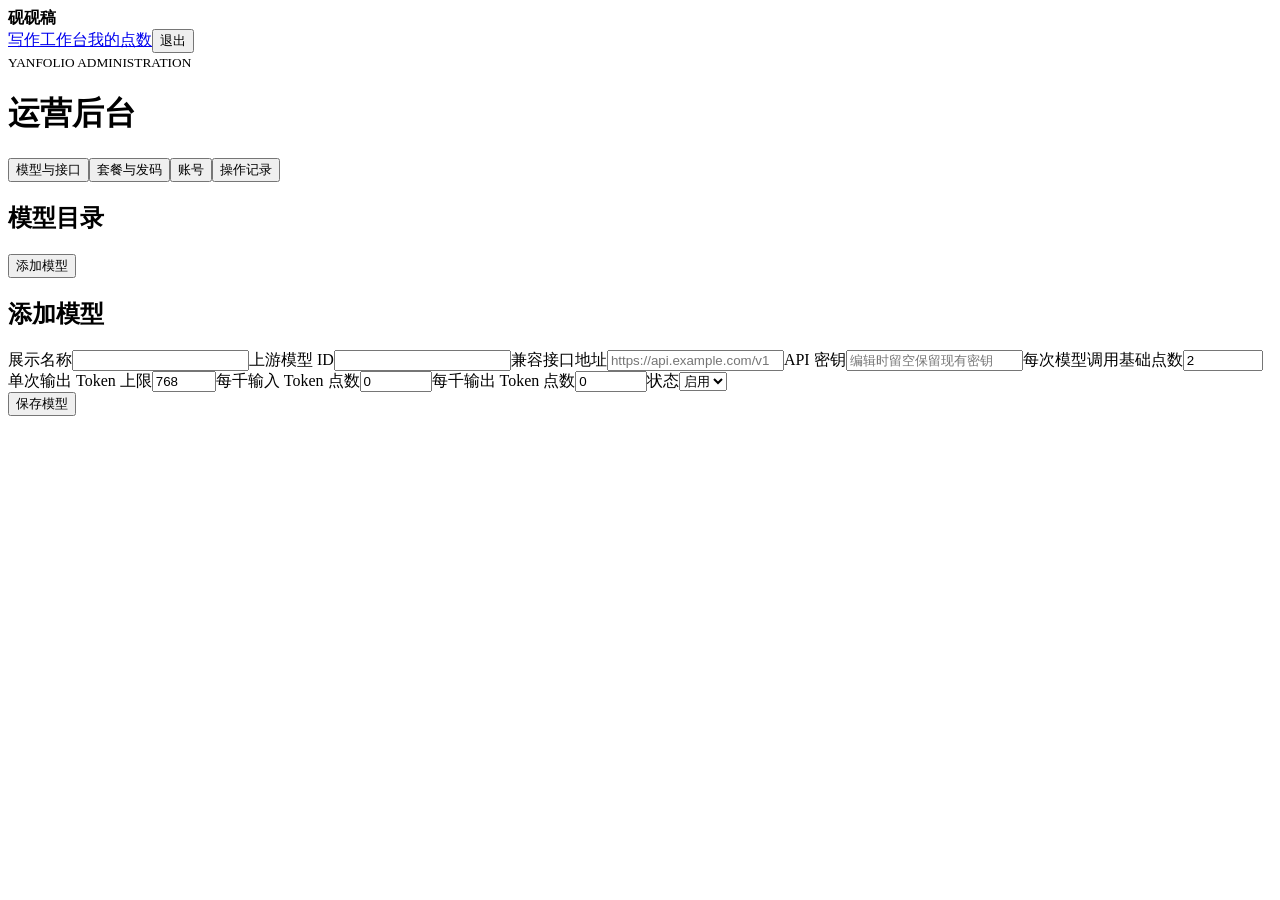
==== app/static/admin.html @ ef1fede9 "Sync workspace source 2026-11-21 20:47:22" ====
<!doctype html><html lang="zh-CN"><head><meta charset="utf-8"><meta name="viewport" content="width=device-width,initial-scale=1"><title>运营后台 · 砚稿</title><link rel="stylesheet" href="/style.css"><link rel="stylesheet" href="/account.css"><script defer src="/common.js"></script><script defer src="/admin.js"></script></head><body><nav class="account-nav"><div class="brand"><b class="seal">砚</b><strong>砚稿</strong></div><a href="/">写作工作台</a><a href="/wallet.html">我的点数</a><button id="logout" class="text-btn">退出</button></nav><main class="business"><div class="account-head"><small>YANFOLIO ADMINISTRATION</small><h1>运营后台</h1></div><div id="metrics" class="summary-strip"></div><nav class="manager-tabs"><button data-tab="models" class="selected">模型与接口</button><button data-tab="vouchers">套餐与发码</button><button data-tab="users">账号</button><button data-tab="audit">操作记录</button></nav><p id="feedback" role="status" class="feedback"></p>
<div id="tab-models"><section class="panel"><h2>模型目录</h2><div id="models" class="table-wrap"></div><button id="new-model" class="text-btn">添加模型</button></section><section class="panel"><h2 id="model-title">添加模型</h2><form id="model-form"><div class="config-grid"><label>展示名称<input name="label" required maxlength="80"></label><label>上游模型 ID<input name="model" required maxlength="160"></label><label class="wide">兼容接口地址<input name="base" type="url" placeholder="https://api.example.com/v1" required></label><label class="wide">API 密钥<input name="secret" type="password" autocomplete="new-password" placeholder="编辑时留空保留现有密钥"></label><label>每次模型调用基础点数<input name="fee" type="number" min="1" max="100000" value="2" required></label><label>单次输出 Token 上限<input name="max_output" type="number" min="64" max="8192" value="768" required></label><label>每千输入 Token 点数<input name="input_rate" type="number" min="0" max="10000" value="0" required></label><label>每千输出 Token 点数<input name="output_rate" type="number" min="0" max="10000" value="0" required></label><label>状态<select name="enabled"><option value="1">启用</option><option value="0">下架</option></select></label></div><button class="primary">保存模型</button></form></section></div>
<div id="tab-vouchers" hidden><section class="panel"><h2>充值套餐</h2><div id="packs" class="table-wrap"></div><button class="text-btn" id="new-pack">添加套餐</button><form id="pack-form"><div class="config-grid"><label>套餐名<input required name="label" maxlength="60"></label><label>点数<input type="number" required name="points" min="1"></label><label>参考售价（元）<input type="number" required name="yuan" step="0.01" min="0"></label><label>状态<select name="enabled"><option value="1">在售</option><option value="0">下架</option></select></label></div><button class="button">保存套餐</button></form></section><section class="panel"><h2>发行兑换码</h2><form id="issue-form"><div class="config-grid"><label>套餐<select id="issue-pack" required></select></label><label>数量<input id="issue-count" type="number" value="1" required min="1" max="100"></label></div><button class="primary">生成兑换码</button></form><div hidden id="issued"><label for="code-output">本批完整兑换码仅显示一次，请保存后交付购买者</label><textarea id="code-output" rows="5" readonly></textarea><button class="button" id="download-codes">下载本批兑换码</button></div></section><section class="panel"><h2>发行批次</h2><div id="batches" class="table-wrap"></div></section></div>
<div id="tab-users" hidden><section class="panel"><h2>用户账号</h2><form class="inline" id="user-search"><input id="user-q" placeholder="按邮箱查询" aria-label="邮箱"><button class="button">查询</button></form><div id="users" class="table-wrap"></div></section></div><div id="tab-audit" hidden><section class="panel"><h2>管理员操作记录</h2><div id="audit" class="table-wrap"></div></section></div></main></body></html>
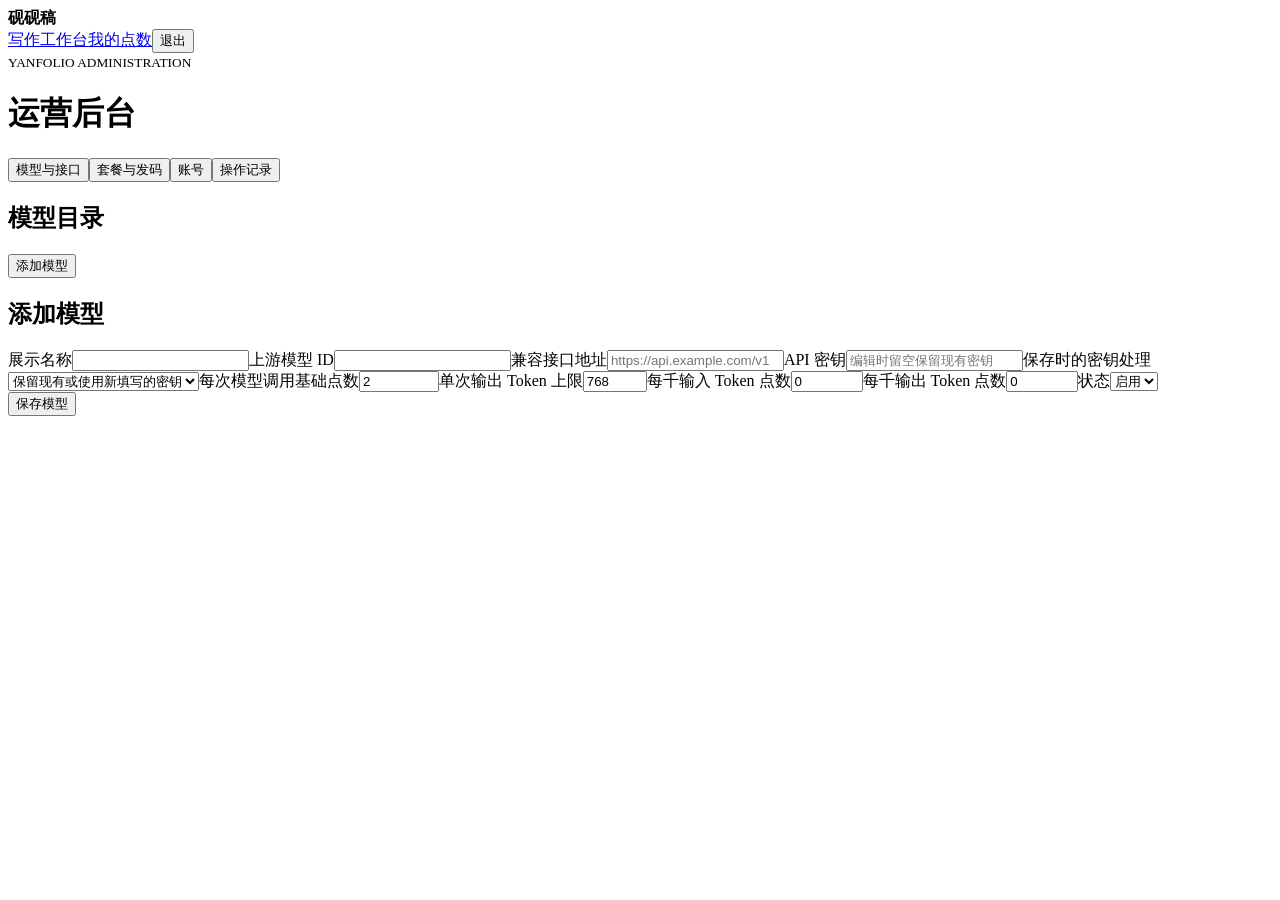
==== commit 7230b2e2: "Sync workspace source 2026-11-21 20:52:21" ====
--- a/app/static/admin.html
+++ b/app/static/admin.html
@@ -1,4 +1,4 @@
 <!doctype html><html lang="zh-CN"><head><meta charset="utf-8"><meta name="viewport" content="width=device-width,initial-scale=1"><title>运营后台 · 砚稿</title><link rel="stylesheet" href="/style.css"><link rel="stylesheet" href="/account.css"><script defer src="/common.js"></script><script defer src="/admin.js"></script></head><body><nav class="account-nav"><div class="brand"><b class="seal">砚</b><strong>砚稿</strong></div><a href="/">写作工作台</a><a href="/wallet.html">我的点数</a><button id="logout" class="text-btn">退出</button></nav><main class="business"><div class="account-head"><small>YANFOLIO ADMINISTRATION</small><h1>运营后台</h1></div><div id="metrics" class="summary-strip"></div><nav class="manager-tabs"><button data-tab="models" class="selected">模型与接口</button><button data-tab="vouchers">套餐与发码</button><button data-tab="users">账号</button><button data-tab="audit">操作记录</button></nav><p id="feedback" role="status" class="feedback"></p>
-<div id="tab-models"><section class="panel"><h2>模型目录</h2><div id="models" class="table-wrap"></div><button id="new-model" class="text-btn">添加模型</button></section><section class="panel"><h2 id="model-title">添加模型</h2><form id="model-form"><div class="config-grid"><label>展示名称<input name="label" required maxlength="80"></label><label>上游模型 ID<input name="model" required maxlength="160"></label><label class="wide">兼容接口地址<input name="base" type="url" placeholder="https://api.example.com/v1" required></label><label class="wide">API 密钥<input name="secret" type="password" autocomplete="new-password" placeholder="编辑时留空保留现有密钥"></label><label>每次模型调用基础点数<input name="fee" type="number" min="1" max="100000" value="2" required></label><label>单次输出 Token 上限<input name="max_output" type="number" min="64" max="8192" value="768" required></label><label>每千输入 Token 点数<input name="input_rate" type="number" min="0" max="10000" value="0" required></label><label>每千输出 Token 点数<input name="output_rate" type="number" min="0" max="10000" value="0" required></label><label>状态<select name="enabled"><option value="1">启用</option><option value="0">下架</option></select></label></div><button class="primary">保存模型</button></form></section></div>
+<div id="tab-models"><section class="panel"><h2>模型目录</h2><div id="models" class="table-wrap"></div><button id="new-model" class="text-btn">添加模型</button></section><section class="panel"><h2 id="model-title">添加模型</h2><form id="model-form"><div class="config-grid"><label>展示名称<input name="label" required maxlength="80"></label><label>上游模型 ID<input name="model" required maxlength="160"></label><label class="wide">兼容接口地址<input name="base" type="url" placeholder="https://api.example.com/v1" required></label><label class="wide">API 密钥<input name="secret" type="password" autocomplete="new-password" placeholder="编辑时留空保留现有密钥"></label><label>保存时的密钥处理<select name="key_action"><option value="keep">保留现有或使用新填写的密钥</option><option value="clear">清除已保存密钥</option></select></label><label>每次模型调用基础点数<input name="fee" type="number" min="1" max="100000" value="2" required></label><label>单次输出 Token 上限<input name="max_output" type="number" min="64" max="8192" value="768" required></label><label>每千输入 Token 点数<input name="input_rate" type="number" min="0" max="10000" value="0" required></label><label>每千输出 Token 点数<input name="output_rate" type="number" min="0" max="10000" value="0" required></label><label>状态<select name="enabled"><option value="1">启用</option><option value="0">下架</option></select></label></div><button class="primary">保存模型</button></form></section></div>
 <div id="tab-vouchers" hidden><section class="panel"><h2>充值套餐</h2><div id="packs" class="table-wrap"></div><button class="text-btn" id="new-pack">添加套餐</button><form id="pack-form"><div class="config-grid"><label>套餐名<input required name="label" maxlength="60"></label><label>点数<input type="number" required name="points" min="1"></label><label>参考售价（元）<input type="number" required name="yuan" step="0.01" min="0"></label><label>状态<select name="enabled"><option value="1">在售</option><option value="0">下架</option></select></label></div><button class="button">保存套餐</button></form></section><section class="panel"><h2>发行兑换码</h2><form id="issue-form"><div class="config-grid"><label>套餐<select id="issue-pack" required></select></label><label>数量<input id="issue-count" type="number" value="1" required min="1" max="100"></label></div><button class="primary">生成兑换码</button></form><div hidden id="issued"><label for="code-output">本批完整兑换码仅显示一次，请保存后交付购买者</label><textarea id="code-output" rows="5" readonly></textarea><button class="button" id="download-codes">下载本批兑换码</button></div></section><section class="panel"><h2>发行批次</h2><div id="batches" class="table-wrap"></div></section></div>
 <div id="tab-users" hidden><section class="panel"><h2>用户账号</h2><form class="inline" id="user-search"><input id="user-q" placeholder="按邮箱查询" aria-label="邮箱"><button class="button">查询</button></form><div id="users" class="table-wrap"></div></section></div><div id="tab-audit" hidden><section class="panel"><h2>管理员操作记录</h2><div id="audit" class="table-wrap"></div></section></div></main></body></html>
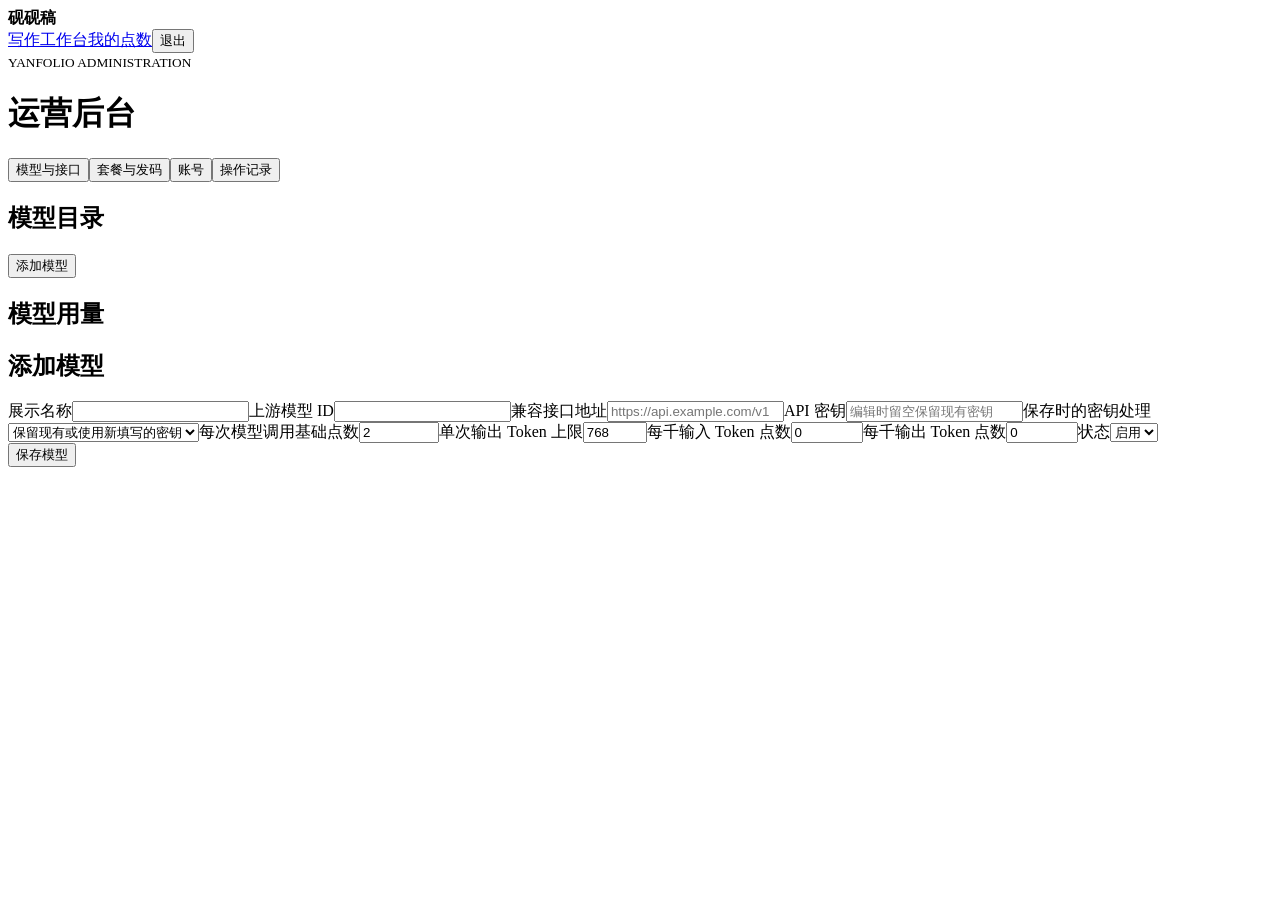
==== commit 79cf64a1: "Sync workspace source 2026-11-21 20:57:52" ====
--- a/app/static/admin.html
+++ b/app/static/admin.html
@@ -1,4 +1,4 @@
 <!doctype html><html lang="zh-CN"><head><meta charset="utf-8"><meta name="viewport" content="width=device-width,initial-scale=1"><title>运营后台 · 砚稿</title><link rel="stylesheet" href="/style.css"><link rel="stylesheet" href="/account.css"><script defer src="/common.js"></script><script defer src="/admin.js"></script></head><body><nav class="account-nav"><div class="brand"><b class="seal">砚</b><strong>砚稿</strong></div><a href="/">写作工作台</a><a href="/wallet.html">我的点数</a><button id="logout" class="text-btn">退出</button></nav><main class="business"><div class="account-head"><small>YANFOLIO ADMINISTRATION</small><h1>运营后台</h1></div><div id="metrics" class="summary-strip"></div><nav class="manager-tabs"><button data-tab="models" class="selected">模型与接口</button><button data-tab="vouchers">套餐与发码</button><button data-tab="users">账号</button><button data-tab="audit">操作记录</button></nav><p id="feedback" role="status" class="feedback"></p>
-<div id="tab-models"><section class="panel"><h2>模型目录</h2><div id="models" class="table-wrap"></div><button id="new-model" class="text-btn">添加模型</button></section><section class="panel"><h2 id="model-title">添加模型</h2><form id="model-form"><div class="config-grid"><label>展示名称<input name="label" required maxlength="80"></label><label>上游模型 ID<input name="model" required maxlength="160"></label><label class="wide">兼容接口地址<input name="base" type="url" placeholder="https://api.example.com/v1" required></label><label class="wide">API 密钥<input name="secret" type="password" autocomplete="new-password" placeholder="编辑时留空保留现有密钥"></label><label>保存时的密钥处理<select name="key_action"><option value="keep">保留现有或使用新填写的密钥</option><option value="clear">清除已保存密钥</option></select></label><label>每次模型调用基础点数<input name="fee" type="number" min="1" max="100000" value="2" required></label><label>单次输出 Token 上限<input name="max_output" type="number" min="64" max="8192" value="768" required></label><label>每千输入 Token 点数<input name="input_rate" type="number" min="0" max="10000" value="0" required></label><label>每千输出 Token 点数<input name="output_rate" type="number" min="0" max="10000" value="0" required></label><label>状态<select name="enabled"><option value="1">启用</option><option value="0">下架</option></select></label></div><button class="primary">保存模型</button></form></section></div>
+<div id="tab-models"><section class="panel"><h2>模型目录</h2><div id="models" class="table-wrap"></div><button id="new-model" class="text-btn">添加模型</button></section><section class="panel"><h2>模型用量</h2><div id="usage" class="table-wrap"></div></section><section class="panel"><h2 id="model-title">添加模型</h2><form id="model-form"><div class="config-grid"><label>展示名称<input name="label" required maxlength="80"></label><label>上游模型 ID<input name="model" required maxlength="160"></label><label class="wide">兼容接口地址<input name="base" type="url" placeholder="https://api.example.com/v1" required></label><label class="wide">API 密钥<input name="secret" type="password" autocomplete="new-password" placeholder="编辑时留空保留现有密钥"></label><label>保存时的密钥处理<select name="key_action"><option value="keep">保留现有或使用新填写的密钥</option><option value="clear">清除已保存密钥</option></select></label><label>每次模型调用基础点数<input name="fee" type="number" min="1" max="100000" value="2" required></label><label>单次输出 Token 上限<input name="max_output" type="number" min="64" max="8192" value="768" required></label><label>每千输入 Token 点数<input name="input_rate" type="number" min="0" max="10000" value="0" required></label><label>每千输出 Token 点数<input name="output_rate" type="number" min="0" max="10000" value="0" required></label><label>状态<select name="enabled"><option value="1">启用</option><option value="0">下架</option></select></label></div><button class="primary">保存模型</button></form></section></div>
 <div id="tab-vouchers" hidden><section class="panel"><h2>充值套餐</h2><div id="packs" class="table-wrap"></div><button class="text-btn" id="new-pack">添加套餐</button><form id="pack-form"><div class="config-grid"><label>套餐名<input required name="label" maxlength="60"></label><label>点数<input type="number" required name="points" min="1"></label><label>参考售价（元）<input type="number" required name="yuan" step="0.01" min="0"></label><label>状态<select name="enabled"><option value="1">在售</option><option value="0">下架</option></select></label></div><button class="button">保存套餐</button></form></section><section class="panel"><h2>发行兑换码</h2><form id="issue-form"><div class="config-grid"><label>套餐<select id="issue-pack" required></select></label><label>数量<input id="issue-count" type="number" value="1" required min="1" max="100"></label></div><button class="primary">生成兑换码</button></form><div hidden id="issued"><label for="code-output">本批完整兑换码仅显示一次，请保存后交付购买者</label><textarea id="code-output" rows="5" readonly></textarea><button class="button" id="download-codes">下载本批兑换码</button></div></section><section class="panel"><h2>发行批次</h2><div id="batches" class="table-wrap"></div></section></div>
 <div id="tab-users" hidden><section class="panel"><h2>用户账号</h2><form class="inline" id="user-search"><input id="user-q" placeholder="按邮箱查询" aria-label="邮箱"><button class="button">查询</button></form><div id="users" class="table-wrap"></div></section></div><div id="tab-audit" hidden><section class="panel"><h2>管理员操作记录</h2><div id="audit" class="table-wrap"></div></section></div></main></body></html>
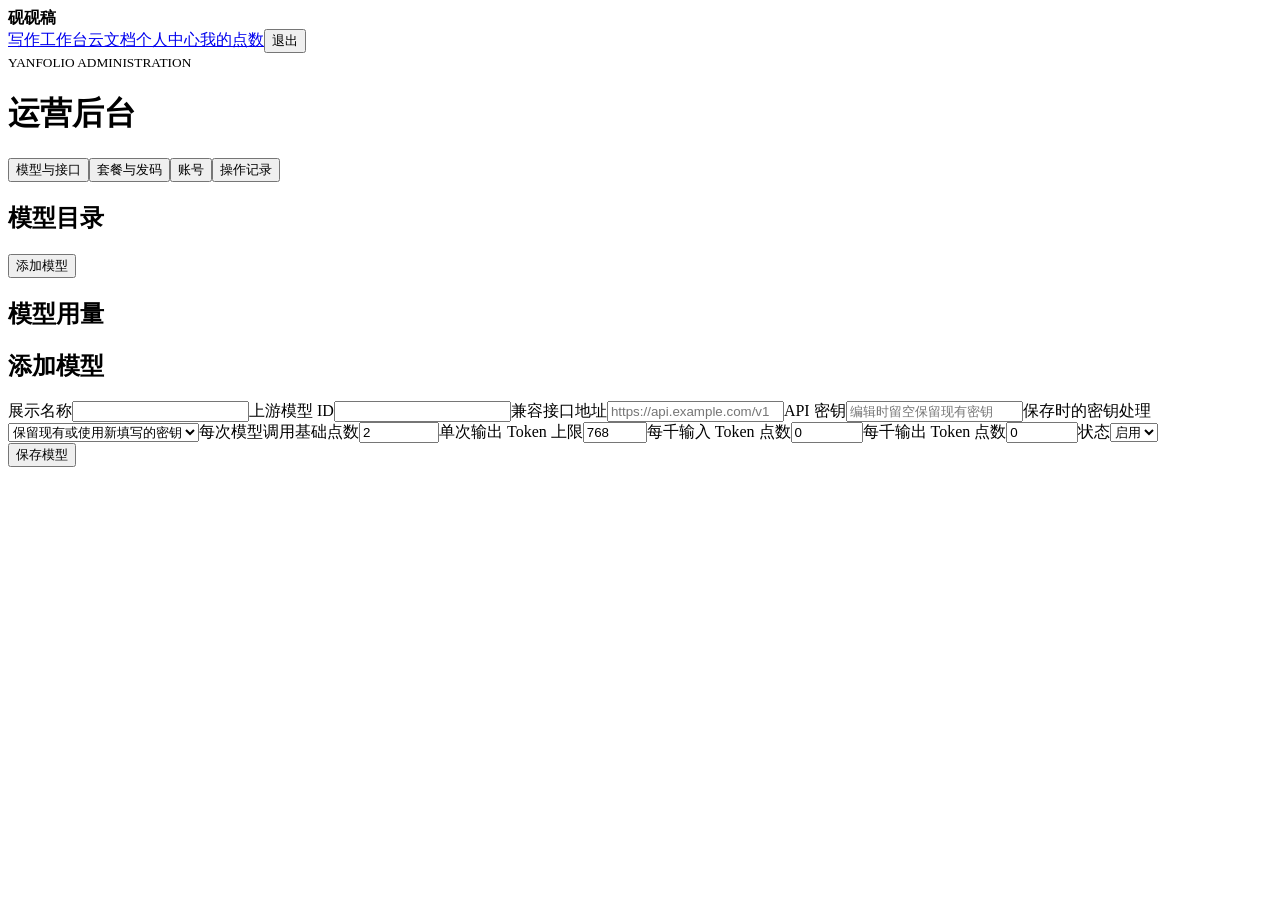
==== commit f3ff6d2e: "Sync workspace source 2026-11-21 21:11:39" ====
--- a/app/static/admin.html
+++ b/app/static/admin.html
@@ -1,4 +1,4 @@
-<!doctype html><html lang="zh-CN"><head><meta charset="utf-8"><meta name="viewport" content="width=device-width,initial-scale=1"><title>运营后台 · 砚稿</title><link rel="stylesheet" href="/style.css"><link rel="stylesheet" href="/account.css"><script defer src="/common.js"></script><script defer src="/admin.js"></script></head><body><nav class="account-nav"><div class="brand"><b class="seal">砚</b><strong>砚稿</strong></div><a href="/">写作工作台</a><a href="/wallet.html">我的点数</a><button id="logout" class="text-btn">退出</button></nav><main class="business"><div class="account-head"><small>YANFOLIO ADMINISTRATION</small><h1>运营后台</h1></div><div id="metrics" class="summary-strip"></div><nav class="manager-tabs"><button data-tab="models" class="selected">模型与接口</button><button data-tab="vouchers">套餐与发码</button><button data-tab="users">账号</button><button data-tab="audit">操作记录</button></nav><p id="feedback" role="status" class="feedback"></p>
+<!doctype html><html lang="zh-CN"><head><meta charset="utf-8"><meta name="viewport" content="width=device-width,initial-scale=1"><title>运营后台 · 砚稿</title><link rel="stylesheet" href="/style.css"><link rel="stylesheet" href="/account.css"><script defer src="/common.js"></script><script defer src="/admin.js"></script></head><body><nav class="account-nav"><div class="brand"><b class="seal">砚</b><strong>砚稿</strong></div><a href="/studio">写作工作台</a><a href="/drive.html">云文档</a><a href="/profile.html">个人中心</a><a href="/wallet.html">我的点数</a><button id="logout" class="text-btn">退出</button></nav><main class="business"><div class="account-head"><small>YANFOLIO ADMINISTRATION</small><h1>运营后台</h1></div><div id="metrics" class="summary-strip"></div><nav class="manager-tabs"><button data-tab="models" class="selected">模型与接口</button><button data-tab="vouchers">套餐与发码</button><button data-tab="users">账号</button><button data-tab="audit">操作记录</button></nav><p id="feedback" role="status" class="feedback"></p>
 <div id="tab-models"><section class="panel"><h2>模型目录</h2><div id="models" class="table-wrap"></div><button id="new-model" class="text-btn">添加模型</button></section><section class="panel"><h2>模型用量</h2><div id="usage" class="table-wrap"></div></section><section class="panel"><h2 id="model-title">添加模型</h2><form id="model-form"><div class="config-grid"><label>展示名称<input name="label" required maxlength="80"></label><label>上游模型 ID<input name="model" required maxlength="160"></label><label class="wide">兼容接口地址<input name="base" type="url" placeholder="https://api.example.com/v1" required></label><label class="wide">API 密钥<input name="secret" type="password" autocomplete="new-password" placeholder="编辑时留空保留现有密钥"></label><label>保存时的密钥处理<select name="key_action"><option value="keep">保留现有或使用新填写的密钥</option><option value="clear">清除已保存密钥</option></select></label><label>每次模型调用基础点数<input name="fee" type="number" min="1" max="100000" value="2" required></label><label>单次输出 Token 上限<input name="max_output" type="number" min="64" max="8192" value="768" required></label><label>每千输入 Token 点数<input name="input_rate" type="number" min="0" max="10000" value="0" required></label><label>每千输出 Token 点数<input name="output_rate" type="number" min="0" max="10000" value="0" required></label><label>状态<select name="enabled"><option value="1">启用</option><option value="0">下架</option></select></label></div><button class="primary">保存模型</button></form></section></div>
 <div id="tab-vouchers" hidden><section class="panel"><h2>充值套餐</h2><div id="packs" class="table-wrap"></div><button class="text-btn" id="new-pack">添加套餐</button><form id="pack-form"><div class="config-grid"><label>套餐名<input required name="label" maxlength="60"></label><label>点数<input type="number" required name="points" min="1"></label><label>参考售价（元）<input type="number" required name="yuan" step="0.01" min="0"></label><label>状态<select name="enabled"><option value="1">在售</option><option value="0">下架</option></select></label></div><button class="button">保存套餐</button></form></section><section class="panel"><h2>发行兑换码</h2><form id="issue-form"><div class="config-grid"><label>套餐<select id="issue-pack" required></select></label><label>数量<input id="issue-count" type="number" value="1" required min="1" max="100"></label></div><button class="primary">生成兑换码</button></form><div hidden id="issued"><label for="code-output">本批完整兑换码仅显示一次，请保存后交付购买者</label><textarea id="code-output" rows="5" readonly></textarea><button class="button" id="download-codes">下载本批兑换码</button></div></section><section class="panel"><h2>发行批次</h2><div id="batches" class="table-wrap"></div></section></div>
 <div id="tab-users" hidden><section class="panel"><h2>用户账号</h2><form class="inline" id="user-search"><input id="user-q" placeholder="按邮箱查询" aria-label="邮箱"><button class="button">查询</button></form><div id="users" class="table-wrap"></div></section></div><div id="tab-audit" hidden><section class="panel"><h2>管理员操作记录</h2><div id="audit" class="table-wrap"></div></section></div></main></body></html>
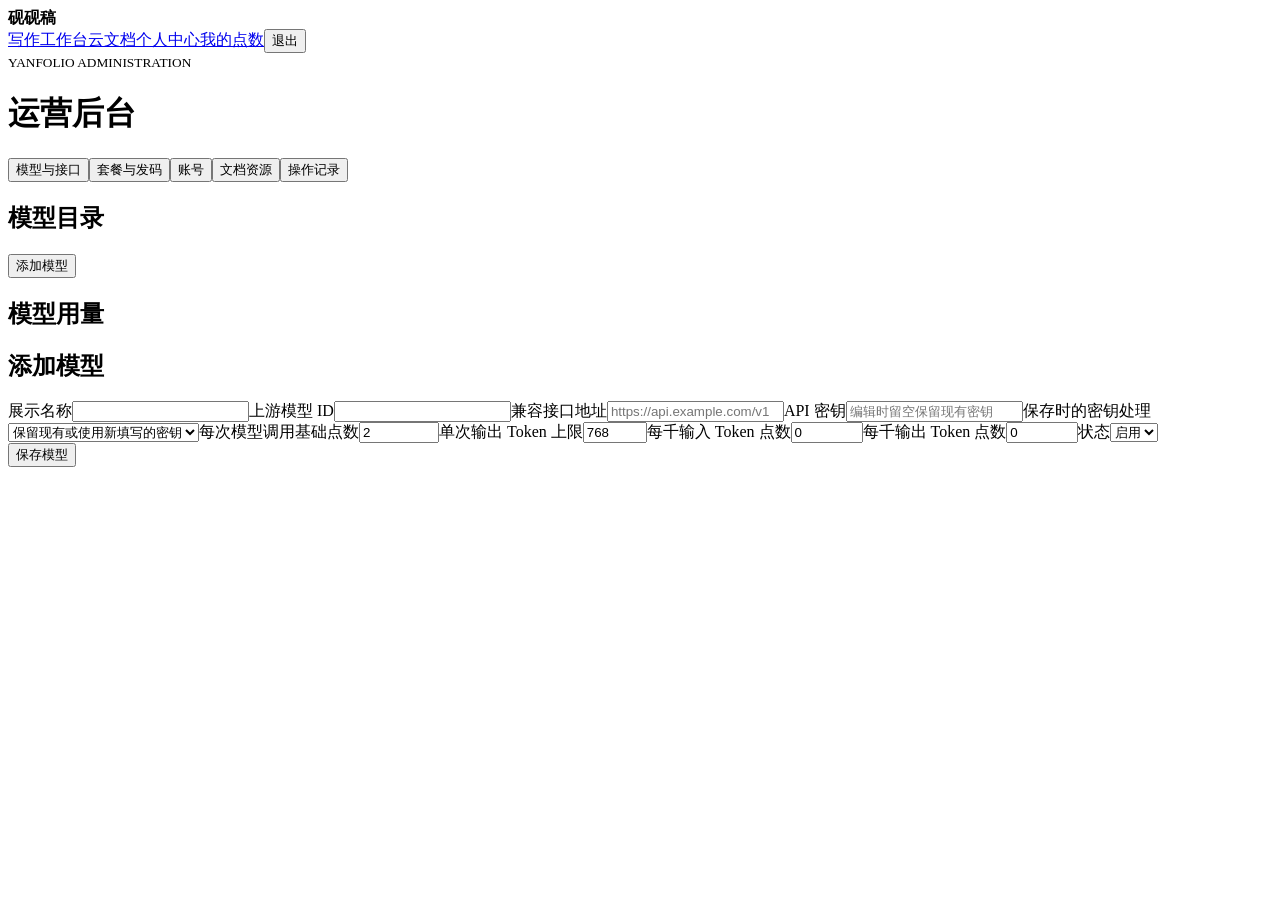
==== commit efd6c6b3: "Sync workspace source 2026-11-21 21:15:54" ====
--- a/app/static/admin.html
+++ b/app/static/admin.html
@@ -1,4 +1,4 @@
-<!doctype html><html lang="zh-CN"><head><meta charset="utf-8"><meta name="viewport" content="width=device-width,initial-scale=1"><title>运营后台 · 砚稿</title><link rel="stylesheet" href="/style.css"><link rel="stylesheet" href="/account.css"><script defer src="/common.js"></script><script defer src="/admin.js"></script></head><body><nav class="account-nav"><div class="brand"><b class="seal">砚</b><strong>砚稿</strong></div><a href="/studio">写作工作台</a><a href="/drive.html">云文档</a><a href="/profile.html">个人中心</a><a href="/wallet.html">我的点数</a><button id="logout" class="text-btn">退出</button></nav><main class="business"><div class="account-head"><small>YANFOLIO ADMINISTRATION</small><h1>运营后台</h1></div><div id="metrics" class="summary-strip"></div><nav class="manager-tabs"><button data-tab="models" class="selected">模型与接口</button><button data-tab="vouchers">套餐与发码</button><button data-tab="users">账号</button><button data-tab="audit">操作记录</button></nav><p id="feedback" role="status" class="feedback"></p>
+<!doctype html><html lang="zh-CN"><head><meta charset="utf-8"><meta name="viewport" content="width=device-width,initial-scale=1"><title>运营后台 · 砚稿</title><link rel="stylesheet" href="/style.css"><link rel="stylesheet" href="/account.css"><script defer src="/common.js"></script><script defer src="/transfer.js"></script><script defer src="/admin.js"></script></head><body><nav class="account-nav"><div class="brand"><b class="seal">砚</b><strong>砚稿</strong></div><a href="/studio">写作工作台</a><a href="/drive.html">云文档</a><a href="/profile.html">个人中心</a><a href="/wallet.html">我的点数</a><button id="logout" class="text-btn">退出</button></nav><main class="business"><div class="account-head"><small>YANFOLIO ADMINISTRATION</small><h1>运营后台</h1></div><div id="metrics" class="summary-strip"></div><nav class="manager-tabs"><button data-tab="models" class="selected">模型与接口</button><button data-tab="vouchers">套餐与发码</button><button data-tab="users">账号</button><button data-tab="cloud">文档资源</button><button data-tab="audit">操作记录</button></nav><p id="feedback" role="status" class="feedback"></p>
 <div id="tab-models"><section class="panel"><h2>模型目录</h2><div id="models" class="table-wrap"></div><button id="new-model" class="text-btn">添加模型</button></section><section class="panel"><h2>模型用量</h2><div id="usage" class="table-wrap"></div></section><section class="panel"><h2 id="model-title">添加模型</h2><form id="model-form"><div class="config-grid"><label>展示名称<input name="label" required maxlength="80"></label><label>上游模型 ID<input name="model" required maxlength="160"></label><label class="wide">兼容接口地址<input name="base" type="url" placeholder="https://api.example.com/v1" required></label><label class="wide">API 密钥<input name="secret" type="password" autocomplete="new-password" placeholder="编辑时留空保留现有密钥"></label><label>保存时的密钥处理<select name="key_action"><option value="keep">保留现有或使用新填写的密钥</option><option value="clear">清除已保存密钥</option></select></label><label>每次模型调用基础点数<input name="fee" type="number" min="1" max="100000" value="2" required></label><label>单次输出 Token 上限<input name="max_output" type="number" min="64" max="8192" value="768" required></label><label>每千输入 Token 点数<input name="input_rate" type="number" min="0" max="10000" value="0" required></label><label>每千输出 Token 点数<input name="output_rate" type="number" min="0" max="10000" value="0" required></label><label>状态<select name="enabled"><option value="1">启用</option><option value="0">下架</option></select></label></div><button class="primary">保存模型</button></form></section></div>
 <div id="tab-vouchers" hidden><section class="panel"><h2>充值套餐</h2><div id="packs" class="table-wrap"></div><button class="text-btn" id="new-pack">添加套餐</button><form id="pack-form"><div class="config-grid"><label>套餐名<input required name="label" maxlength="60"></label><label>点数<input type="number" required name="points" min="1"></label><label>参考售价（元）<input type="number" required name="yuan" step="0.01" min="0"></label><label>状态<select name="enabled"><option value="1">在售</option><option value="0">下架</option></select></label></div><button class="button">保存套餐</button></form></section><section class="panel"><h2>发行兑换码</h2><form id="issue-form"><div class="config-grid"><label>套餐<select id="issue-pack" required></select></label><label>数量<input id="issue-count" type="number" value="1" required min="1" max="100"></label></div><button class="primary">生成兑换码</button></form><div hidden id="issued"><label for="code-output">本批完整兑换码仅显示一次，请保存后交付购买者</label><textarea id="code-output" rows="5" readonly></textarea><button class="button" id="download-codes">下载本批兑换码</button></div></section><section class="panel"><h2>发行批次</h2><div id="batches" class="table-wrap"></div></section></div>
-<div id="tab-users" hidden><section class="panel"><h2>用户账号</h2><form class="inline" id="user-search"><input id="user-q" placeholder="按邮箱查询" aria-label="邮箱"><button class="button">查询</button></form><div id="users" class="table-wrap"></div></section></div><div id="tab-audit" hidden><section class="panel"><h2>管理员操作记录</h2><div id="audit" class="table-wrap"></div></section></div></main></body></html>
+<div id="tab-users" hidden><section class="panel"><h2>用户账号</h2><form class="inline" id="user-search"><input id="user-q" placeholder="按邮箱查询" aria-label="邮箱"><button class="button">查询</button></form><div id="users" class="table-wrap"></div></section></div><div id="tab-cloud" hidden><section class="panel"><h2>存储与上传</h2><p class="sub" id="cloud-summary"></p><button class="button" id="cloud-switch">更改上传状态</button></section><section class="panel"><h2>账号文档配额</h2><form class="inline" id="cloud-find"><input id="cloud-q" placeholder="搜索邮箱" aria-label="搜索账号配额"><button class="button">查询</button></form><div class="table-wrap" id="cloud-users"></div><p class="sub">用量包含历史版本与回收站。修改配额不会改动已有文件。</p></section></div><div id="tab-audit" hidden><section class="panel"><h2>管理员操作记录</h2><div id="audit" class="table-wrap"></div></section></div></main></body></html>
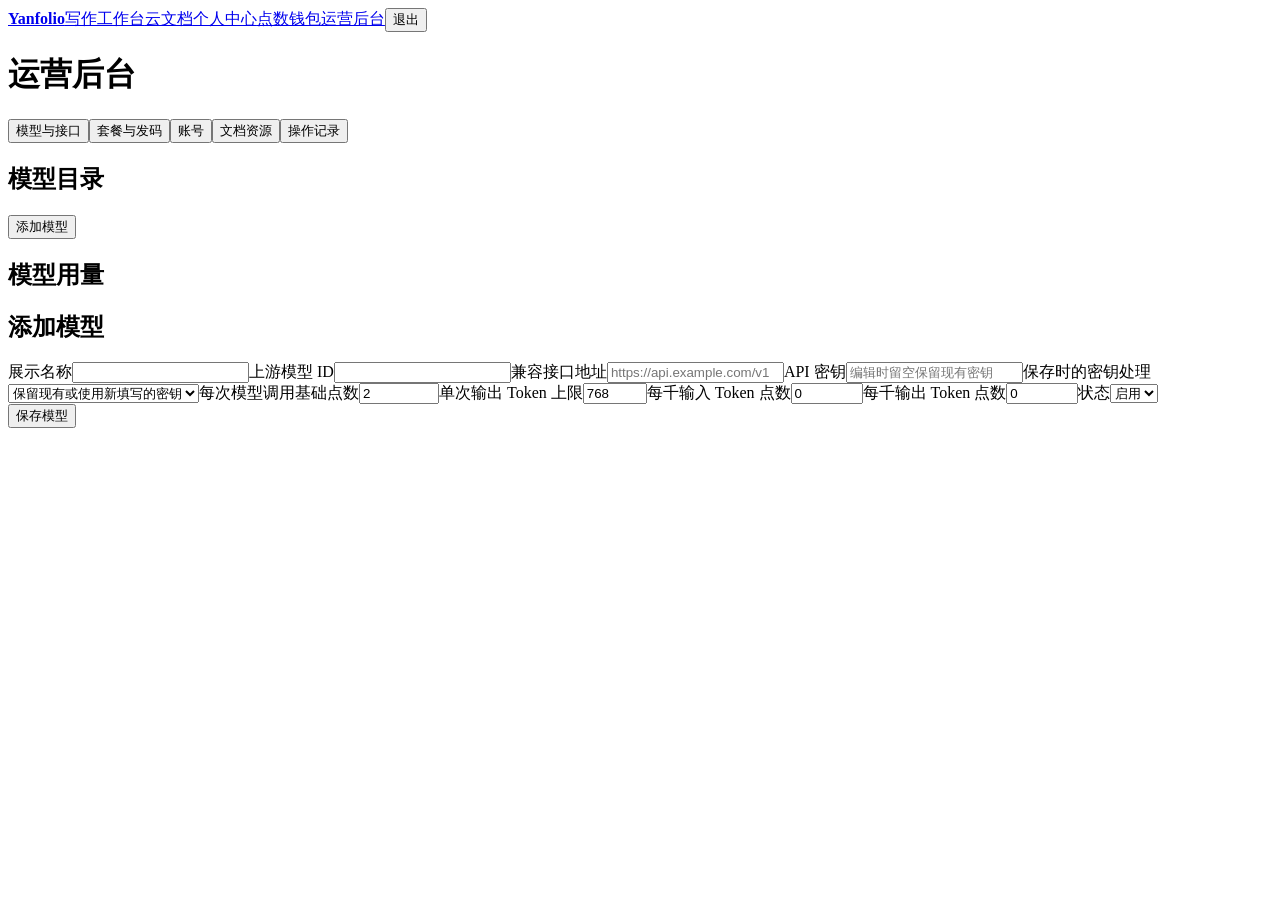
==== commit 13eb2697: "Sync workspace source 2026-11-21 21:52:40" ====
--- a/app/static/admin.html
+++ b/app/static/admin.html
@@ -1,4 +1,4 @@
-<!doctype html><html lang="zh-CN"><head><meta charset="utf-8"><meta name="viewport" content="width=device-width,initial-scale=1"><title>运营后台 · 砚稿</title><link rel="stylesheet" href="/style.css"><link rel="stylesheet" href="/account.css"><script defer src="/common.js"></script><script defer src="/transfer.js"></script><script defer src="/admin.js"></script></head><body><nav class="account-nav"><div class="brand"><b class="seal">砚</b><strong>砚稿</strong></div><a href="/studio">写作工作台</a><a href="/drive.html">云文档</a><a href="/profile.html">个人中心</a><a href="/wallet.html">我的点数</a><button id="logout" class="text-btn">退出</button></nav><main class="business"><div class="account-head"><small>YANFOLIO ADMINISTRATION</small><h1>运营后台</h1></div><div id="metrics" class="summary-strip"></div><nav class="manager-tabs"><button data-tab="models" class="selected">模型与接口</button><button data-tab="vouchers">套餐与发码</button><button data-tab="users">账号</button><button data-tab="cloud">文档资源</button><button data-tab="audit">操作记录</button></nav><p id="feedback" role="status" class="feedback"></p>
+<!doctype html><html lang="zh-CN"><head><meta charset="utf-8"><meta name="viewport" content="width=device-width,initial-scale=1"><title>运营后台 · 砚稿</title><link rel="icon" href="/yanfolio.ico"><link rel="stylesheet" href="/ui.css"><link rel="stylesheet" href="/account.css"><script defer src="/ui.js"></script><script defer src="/common.js"></script><script defer src="/transfer.js"></script><script defer src="/admin.js"></script></head><body><nav class="account-nav" aria-label="账号导航"><a class="brand" href="/" aria-label="砚稿首页"><span class="seal" aria-hidden="true"></span><strong>Yanfolio</strong></a><a href="/studio"><i data-icon="pen"></i>写作工作台</a><a href="/drive.html"><i data-icon="folder"></i>云文档</a><a href="/profile.html"><i data-icon="user"></i>个人中心</a><a href="/wallet.html"><i data-icon="wallet"></i>点数钱包</a><a id="admin-portal" href="/admin.html"><i data-icon="sliders"></i>运营后台</a><button id="logout" class="text-btn"><i data-icon="logout"></i>退出</button></nav><main class="business"><div class="account-head"><h1>运营后台</h1></div><div id="metrics" class="summary-strip"></div><nav class="manager-tabs"><button data-tab="models" class="selected">模型与接口</button><button data-tab="vouchers">套餐与发码</button><button data-tab="users">账号</button><button data-tab="cloud">文档资源</button><button data-tab="audit">操作记录</button></nav><p id="feedback" role="status" class="feedback"></p>
 <div id="tab-models"><section class="panel"><h2>模型目录</h2><div id="models" class="table-wrap"></div><button id="new-model" class="text-btn">添加模型</button></section><section class="panel"><h2>模型用量</h2><div id="usage" class="table-wrap"></div></section><section class="panel"><h2 id="model-title">添加模型</h2><form id="model-form"><div class="config-grid"><label>展示名称<input name="label" required maxlength="80"></label><label>上游模型 ID<input name="model" required maxlength="160"></label><label class="wide">兼容接口地址<input name="base" type="url" placeholder="https://api.example.com/v1" required></label><label class="wide">API 密钥<input name="secret" type="password" autocomplete="new-password" placeholder="编辑时留空保留现有密钥"></label><label>保存时的密钥处理<select name="key_action"><option value="keep">保留现有或使用新填写的密钥</option><option value="clear">清除已保存密钥</option></select></label><label>每次模型调用基础点数<input name="fee" type="number" min="1" max="100000" value="2" required></label><label>单次输出 Token 上限<input name="max_output" type="number" min="64" max="8192" value="768" required></label><label>每千输入 Token 点数<input name="input_rate" type="number" min="0" max="10000" value="0" required></label><label>每千输出 Token 点数<input name="output_rate" type="number" min="0" max="10000" value="0" required></label><label>状态<select name="enabled"><option value="1">启用</option><option value="0">下架</option></select></label></div><button class="primary">保存模型</button></form></section></div>
 <div id="tab-vouchers" hidden><section class="panel"><h2>充值套餐</h2><div id="packs" class="table-wrap"></div><button class="text-btn" id="new-pack">添加套餐</button><form id="pack-form"><div class="config-grid"><label>套餐名<input required name="label" maxlength="60"></label><label>点数<input type="number" required name="points" min="1"></label><label>参考售价（元）<input type="number" required name="yuan" step="0.01" min="0"></label><label>状态<select name="enabled"><option value="1">在售</option><option value="0">下架</option></select></label></div><button class="button">保存套餐</button></form></section><section class="panel"><h2>发行兑换码</h2><form id="issue-form"><div class="config-grid"><label>套餐<select id="issue-pack" required></select></label><label>数量<input id="issue-count" type="number" value="1" required min="1" max="100"></label></div><button class="primary">生成兑换码</button></form><div hidden id="issued"><label for="code-output">本批完整兑换码仅显示一次，请保存后交付购买者</label><textarea id="code-output" rows="5" readonly></textarea><button class="button" id="download-codes">下载本批兑换码</button></div></section><section class="panel"><h2>发行批次</h2><div id="batches" class="table-wrap"></div></section></div>
 <div id="tab-users" hidden><section class="panel"><h2>用户账号</h2><form class="inline" id="user-search"><input id="user-q" placeholder="按邮箱查询" aria-label="邮箱"><button class="button">查询</button></form><div id="users" class="table-wrap"></div></section></div><div id="tab-cloud" hidden><section class="panel"><h2>存储与上传</h2><p class="sub" id="cloud-summary"></p><button class="button" id="cloud-switch">更改上传状态</button></section><section class="panel"><h2>账号文档配额</h2><form class="inline" id="cloud-find"><input id="cloud-q" placeholder="搜索邮箱" aria-label="搜索账号配额"><button class="button">查询</button></form><div class="table-wrap" id="cloud-users"></div><p class="sub">用量包含历史版本与回收站。修改配额不会改动已有文件。</p></section></div><div id="tab-audit" hidden><section class="panel"><h2>管理员操作记录</h2><div id="audit" class="table-wrap"></div></section></div></main></body></html>
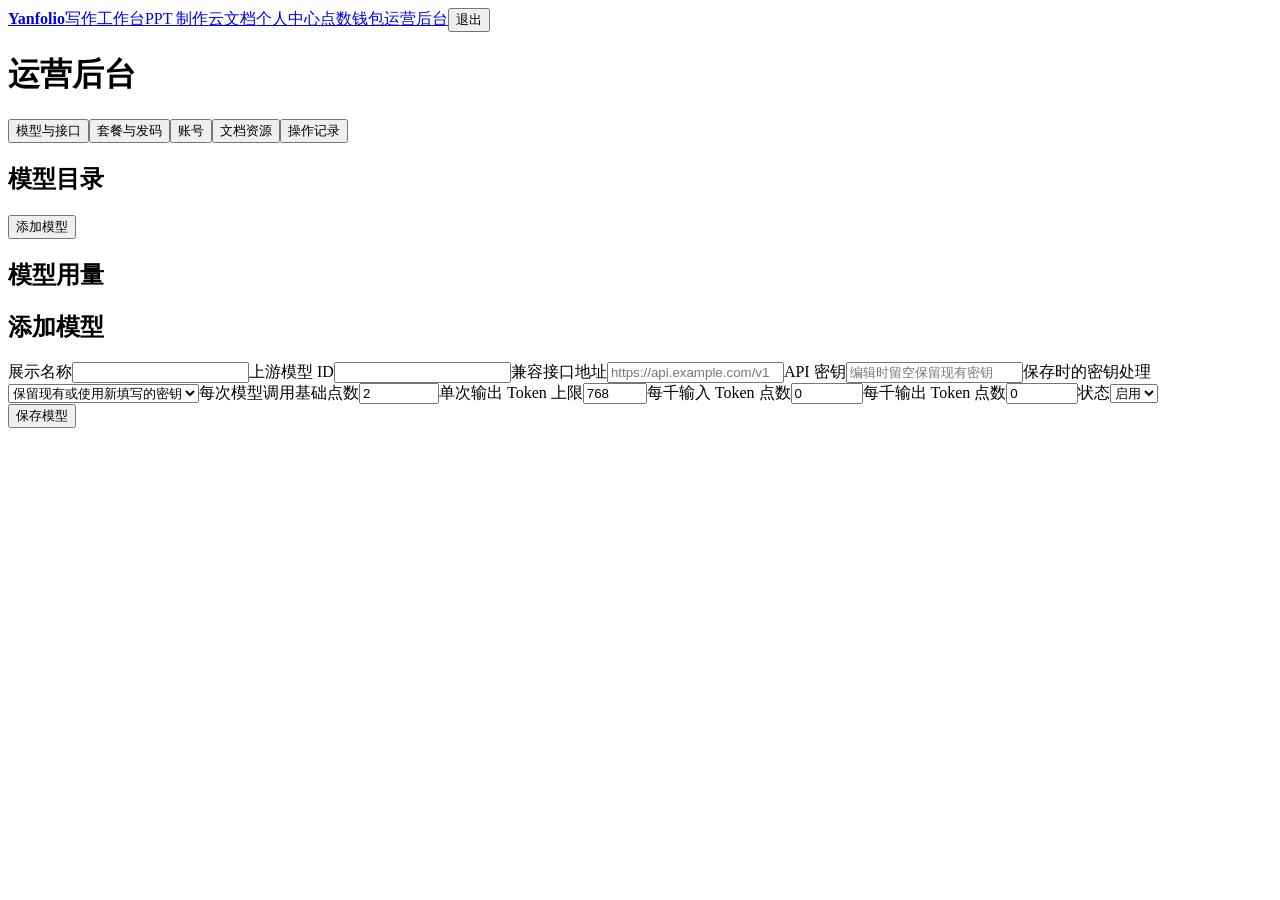
==== commit 144306e5: "Sync workspace source 2026-11-21 22:39:00" ====
--- a/app/static/admin.html
+++ b/app/static/admin.html
@@ -1,4 +1,4 @@
-<!doctype html><html lang="zh-CN"><head><meta charset="utf-8"><meta name="viewport" content="width=device-width,initial-scale=1"><title>运营后台 · 砚稿</title><link rel="icon" href="/yanfolio.ico"><link rel="stylesheet" href="/ui.css"><link rel="stylesheet" href="/account.css"><script defer src="/ui.js"></script><script defer src="/common.js"></script><script defer src="/transfer.js"></script><script defer src="/admin.js"></script></head><body><nav class="account-nav" aria-label="账号导航"><a class="brand" href="/" aria-label="砚稿首页"><span class="seal" aria-hidden="true"></span><strong>Yanfolio</strong></a><a href="/studio"><i data-icon="pen"></i>写作工作台</a><a href="/drive.html"><i data-icon="folder"></i>云文档</a><a href="/profile.html"><i data-icon="user"></i>个人中心</a><a href="/wallet.html"><i data-icon="wallet"></i>点数钱包</a><a id="admin-portal" href="/admin.html"><i data-icon="sliders"></i>运营后台</a><button id="logout" class="text-btn"><i data-icon="logout"></i>退出</button></nav><main class="business"><div class="account-head"><h1>运营后台</h1></div><div id="metrics" class="summary-strip"></div><nav class="manager-tabs"><button data-tab="models" class="selected">模型与接口</button><button data-tab="vouchers">套餐与发码</button><button data-tab="users">账号</button><button data-tab="cloud">文档资源</button><button data-tab="audit">操作记录</button></nav><p id="feedback" role="status" class="feedback"></p>
+<!doctype html><html lang="zh-CN"><head><script src="/appearance.js"></script><meta charset="utf-8"><meta name="viewport" content="width=device-width,initial-scale=1"><title>运营后台 · 砚稿</title><link rel="icon" href="/yanfolio.ico"><link rel="stylesheet" href="/ui.css"><link rel="stylesheet" href="/account.css"><script defer src="/ui.js"></script><script defer src="/common.js"></script><script defer src="/transfer.js"></script><script defer src="/admin.js"></script><link rel="stylesheet" href="/appearance.css"></head><body><nav class="account-nav" aria-label="账号导航"><a class="brand" href="/" aria-label="砚稿首页"><span class="seal" aria-hidden="true"></span><strong>Yanfolio</strong></a><a href="/studio"><i data-icon="pen"></i>写作工作台</a><a href="/slides"><i data-icon="desktop"></i>PPT 制作</a><a href="/drive.html"><i data-icon="folder"></i>云文档</a><a href="/profile.html"><i data-icon="user"></i>个人中心</a><a href="/wallet.html"><i data-icon="wallet"></i>点数钱包</a><a id="admin-portal" href="/admin.html"><i data-icon="sliders"></i>运营后台</a><button id="logout" class="text-btn"><i data-icon="logout"></i>退出</button></nav><main class="business"><div class="account-head"><h1>运营后台</h1></div><div id="metrics" class="summary-strip"></div><nav class="manager-tabs"><button data-tab="models" class="selected">模型与接口</button><button data-tab="vouchers">套餐与发码</button><button data-tab="users">账号</button><button data-tab="cloud">文档资源</button><button data-tab="audit">操作记录</button></nav><p id="feedback" role="status" class="feedback"></p>
 <div id="tab-models"><section class="panel"><h2>模型目录</h2><div id="models" class="table-wrap"></div><button id="new-model" class="text-btn">添加模型</button></section><section class="panel"><h2>模型用量</h2><div id="usage" class="table-wrap"></div></section><section class="panel"><h2 id="model-title">添加模型</h2><form id="model-form"><div class="config-grid"><label>展示名称<input name="label" required maxlength="80"></label><label>上游模型 ID<input name="model" required maxlength="160"></label><label class="wide">兼容接口地址<input name="base" type="url" placeholder="https://api.example.com/v1" required></label><label class="wide">API 密钥<input name="secret" type="password" autocomplete="new-password" placeholder="编辑时留空保留现有密钥"></label><label>保存时的密钥处理<select name="key_action"><option value="keep">保留现有或使用新填写的密钥</option><option value="clear">清除已保存密钥</option></select></label><label>每次模型调用基础点数<input name="fee" type="number" min="1" max="100000" value="2" required></label><label>单次输出 Token 上限<input name="max_output" type="number" min="64" max="8192" value="768" required></label><label>每千输入 Token 点数<input name="input_rate" type="number" min="0" max="10000" value="0" required></label><label>每千输出 Token 点数<input name="output_rate" type="number" min="0" max="10000" value="0" required></label><label>状态<select name="enabled"><option value="1">启用</option><option value="0">下架</option></select></label></div><button class="primary">保存模型</button></form></section></div>
 <div id="tab-vouchers" hidden><section class="panel"><h2>充值套餐</h2><div id="packs" class="table-wrap"></div><button class="text-btn" id="new-pack">添加套餐</button><form id="pack-form"><div class="config-grid"><label>套餐名<input required name="label" maxlength="60"></label><label>点数<input type="number" required name="points" min="1"></label><label>参考售价（元）<input type="number" required name="yuan" step="0.01" min="0"></label><label>状态<select name="enabled"><option value="1">在售</option><option value="0">下架</option></select></label></div><button class="button">保存套餐</button></form></section><section class="panel"><h2>发行兑换码</h2><form id="issue-form"><div class="config-grid"><label>套餐<select id="issue-pack" required></select></label><label>数量<input id="issue-count" type="number" value="1" required min="1" max="100"></label></div><button class="primary">生成兑换码</button></form><div hidden id="issued"><label for="code-output">本批完整兑换码仅显示一次，请保存后交付购买者</label><textarea id="code-output" rows="5" readonly></textarea><button class="button" id="download-codes">下载本批兑换码</button></div></section><section class="panel"><h2>发行批次</h2><div id="batches" class="table-wrap"></div></section></div>
 <div id="tab-users" hidden><section class="panel"><h2>用户账号</h2><form class="inline" id="user-search"><input id="user-q" placeholder="按邮箱查询" aria-label="邮箱"><button class="button">查询</button></form><div id="users" class="table-wrap"></div></section></div><div id="tab-cloud" hidden><section class="panel"><h2>存储与上传</h2><p class="sub" id="cloud-summary"></p><button class="button" id="cloud-switch">更改上传状态</button></section><section class="panel"><h2>账号文档配额</h2><form class="inline" id="cloud-find"><input id="cloud-q" placeholder="搜索邮箱" aria-label="搜索账号配额"><button class="button">查询</button></form><div class="table-wrap" id="cloud-users"></div><p class="sub">用量包含历史版本与回收站。修改配额不会改动已有文件。</p></section></div><div id="tab-audit" hidden><section class="panel"><h2>管理员操作记录</h2><div id="audit" class="table-wrap"></div></section></div></main></body></html>
